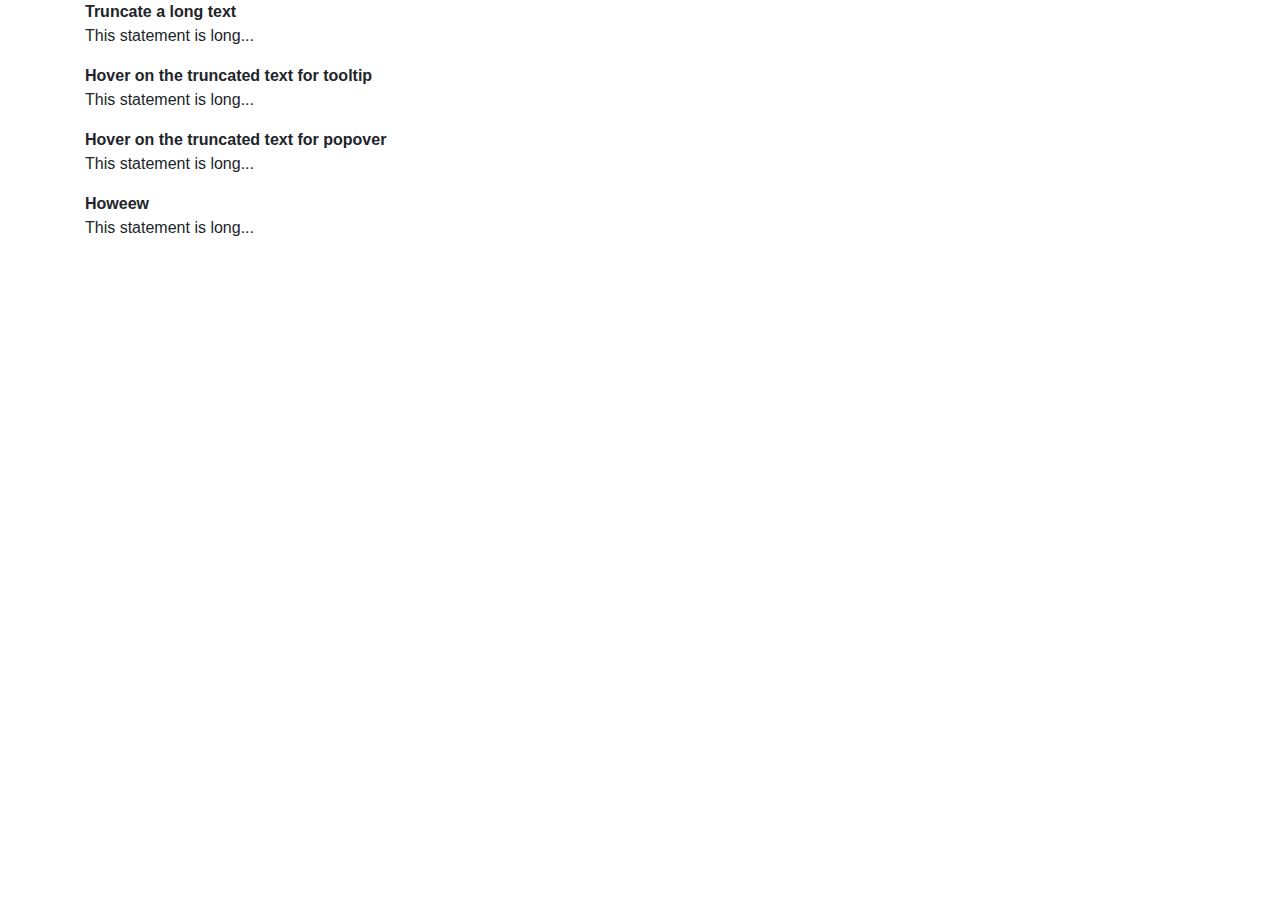
==== index.html @ 117639b6 "update more.js" ====
<!DOCTYPE html>
<html>
    <head>
        <title>Page</title>
        <link href="https://maxcdn.bootstrapcdn.com/bootstrap/4.1.1/css/bootstrap.min.css" rel="stylesheet">
        <link href="more.css" rel="stylesheet">
    </head>
    <body>
        <div class="container">
            <dl>
                <dt>Truncate a long text</dt>
                <dd class="mb-2">
                    <p class="more-text" data-maxsize="23">
                        This statement is long and it will be truncate and a tooltip will be display when you hover on it
                    </p>
                </dd>

                <dt>Hover on the truncated text for tooltip</dt>
                <dd class="mb-2">
                    <p class="more-text" data-maxsize="23" data-toggle="tooltip">
                        This statement is long and it will be truncate and a tooltip will be display when you hover on it
                    </p>
                </dd>

                <dt>Hover on the truncated text for popover</dt>
                <dd class="mb-2">
                    <p class="more-text" data-maxsize="23" data-toggle="popover">
                        This statement is long and it will be truncate and a popover will be display when you hover on it
                    </p>
                </dd>

                <dt>Howeew</dt>
                <dd class="mb-2">
                    <p class="more-text" data-maxsize="23" data-toggle="collapse">
                        This statement is long and it will be truncate and a popover will be display when you hover on it
                    </p>
                </dd>

            </dl>
        </div>

        <script src="https://cdnjs.cloudflare.com/ajax/libs/jquery/3.2.1/jquery.min.js"></script>
        <script src="https://cdnjs.cloudflare.com/ajax/libs/popper.js/1.12.9/umd/popper.min.js"></script>
        <script src="https://maxcdn.bootstrapcdn.com/bootstrap/4.1.1/js/bootstrap.min.js"></script>
        <script src="more.js"></script>
    </body>
</html>
---- more.css ----
.more {
    display: none;
}
.hide-more {
    display: inline;
}
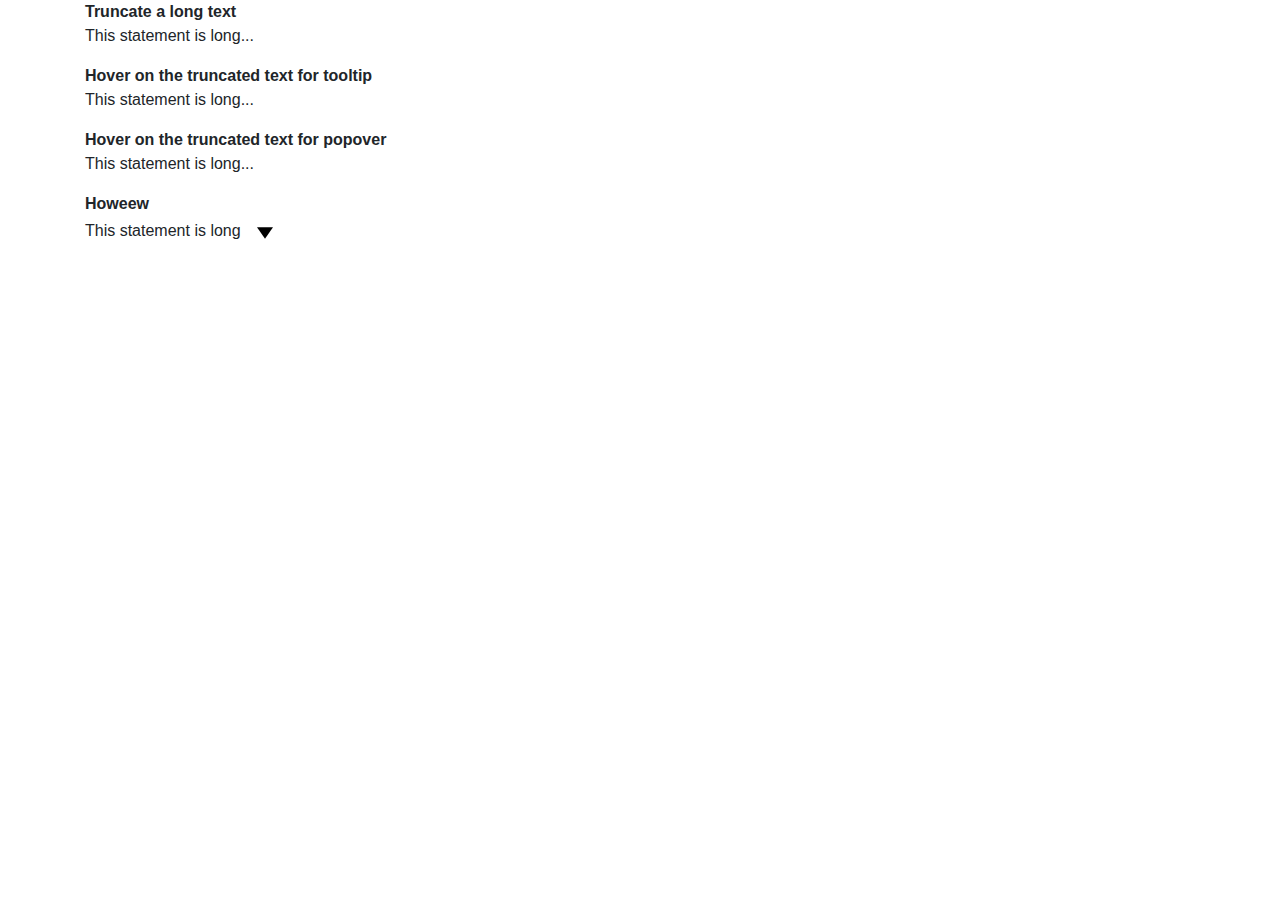
==== commit 2cb9f7e9: "update more.js" ====
--- a/index.html
+++ b/index.html
@@ -3,7 +3,7 @@
     <head>
         <title>Page</title>
         <link href="https://maxcdn.bootstrapcdn.com/bootstrap/4.1.1/css/bootstrap.min.css" rel="stylesheet">
-        <link href="more.css" rel="stylesheet">
+        <!--link href="more.css" rel="stylesheet"-->
     </head>
     <body>
         <div class="container">
